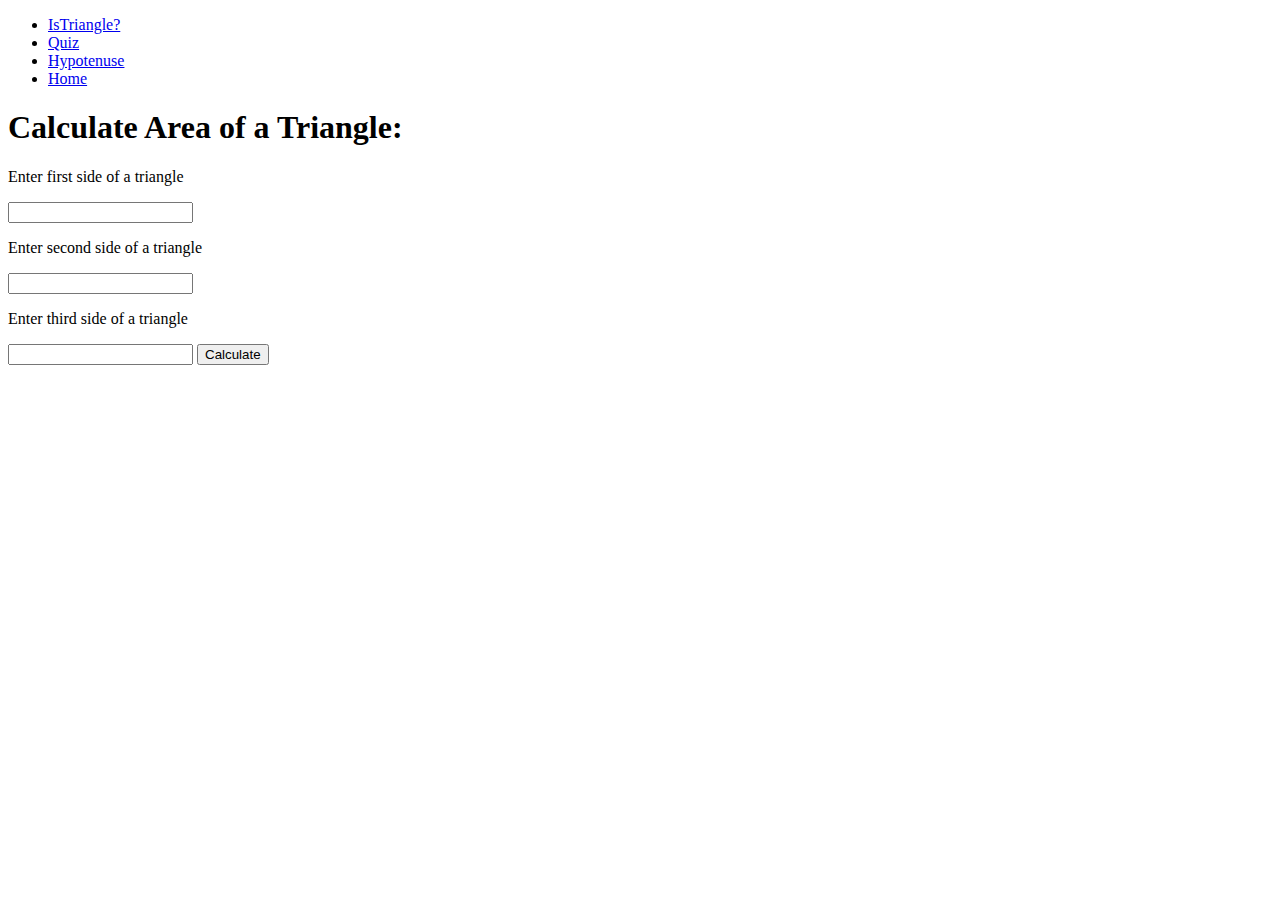
==== Webpages/Area.html @ 55a8e558 "Docs: Added Files." ====
<!DOCTYPE html>
<html lang="en">
<head>
    <meta charset="UTF-8">
    <meta http-equiv="X-UA-Compatible" content="IE=edge">
    <meta name="viewport" content="width=device-width, initial-scale=1.0">
    <title>Calculate Area of Triangle</title>
</head>
<body>

    <nav> 
        <ul class="list-non-bullet nav-pills">
            <li class="list-item-inline">
                <a class="link link-active" href="../WebPages/IsTriangle.html">IsTriangle?</a>
            </li>
        
            <li class="list-item-inline">
                <a class="link" href="../WebPages/Quiz.html">Quiz</a>
            </li>
        
            <li class="list-item-inline">
                <a class="link" href="../WebPages/Hypotenuse.html">Hypotenuse</a>
            </li>

            <li class="list-item-inline">
                <a class="link" href="/Index.html">Home</a>
            </li>
        </ul>
        </nav>

    <main class="calculate-area">
        <h1>Calculate Area of a Triangle:</h1>

        <form id="calculate-area">

        <label class="input-label" for="first-side">
            <p>Enter first side of a triangle</p>
            <input class="input-text" required type="number" id="first-side" />
        </label>
          
        <label class="input-label" for="second-side">
            <p>Enter second side of a triangle</p>
            <input class="input-text" required type="number" id="second-side" />
        </label>
          
        <label class="input-label" for="third-side">
            <p>Enter third side of a triangle</p>
            <input class="input-text" required type="number" id="third-side" />
        </label>
          
        <button class="checkButton" type="submit">Calculate</button>
        
        </form>
        <p class="output calculate-area-output" id="output"></p>
      
    </main>

    <script src="/Area.js"></script>    
</body>
</html>
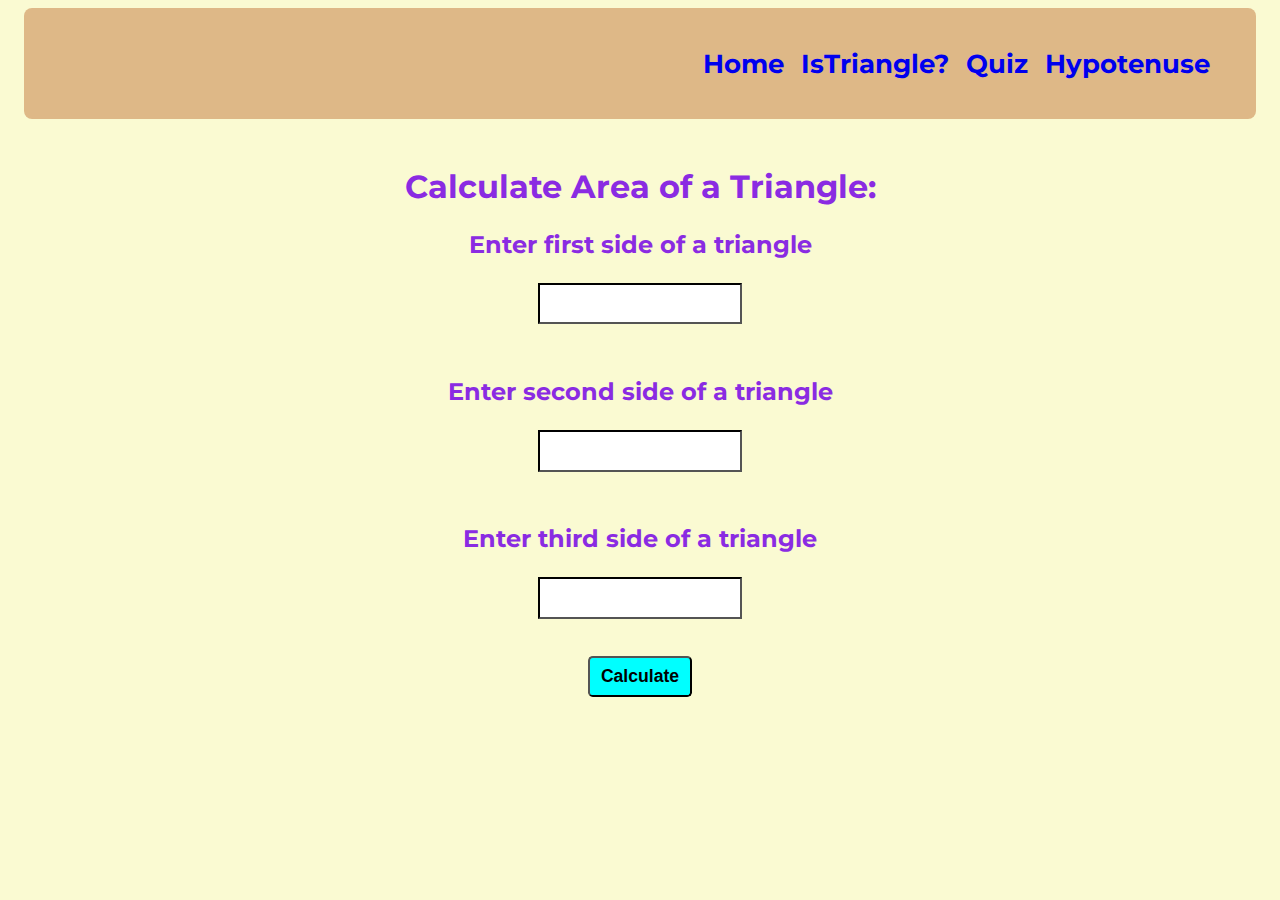
==== commit 982ff8f6: "Updated Files" ====
--- a/Webpages/Area.html
+++ b/Webpages/Area.html
@@ -5,28 +5,30 @@
     <meta http-equiv="X-UA-Compatible" content="IE=edge">
     <meta name="viewport" content="width=device-width, initial-scale=1.0">
     <title>Calculate Area of Triangle</title>
+    <link href="../Style.css" rel="stylesheet" />
+
 </head>
 <body>
 
     <nav> 
-        <ul class="list-non-bullet nav-pills">
+        <ul class=" nav-pills">
             <li class="list-item-inline">
-                <a class="link link-active" href="../WebPages/IsTriangle.html">IsTriangle?</a>
+                <a class="nav-link" href="/Index.html">Home</a>
+            </li>
+            
+            <li class="list-item-inline">
+                <a class="nav-link" href="../WebPages/IsTriangle.html">IsTriangle?</a>
             </li>
         
             <li class="list-item-inline">
-                <a class="link" href="../WebPages/Quiz.html">Quiz</a>
+                <a class="nav-link" href="../WebPages/Quiz.html">Quiz</a>
             </li>
         
             <li class="list-item-inline">
-                <a class="link" href="../WebPages/Hypotenuse.html">Hypotenuse</a>
-            </li>
-
-            <li class="list-item-inline">
-                <a class="link" href="/Index.html">Home</a>
+                <a class="nav-link" href="../WebPages/Hypotenuse.html">Hypotenuse</a>
             </li>
         </ul>
-        </nav>
+    </nav>
 
     <main class="calculate-area">
         <h1>Calculate Area of a Triangle:</h1>
--- a/Style.css
+++ b/Style.css
@@ -0,0 +1,86 @@
+@import url("https://fonts.googleapis.com/css2?family=Montserrat&family=Roboto&display=swap");
+
+body{
+    font-family: "Montserrat","Roboto";
+    background-color:lightgoldenrodyellow;
+    text-align: center;
+    color: blueviolet;
+    
+}
+
+h1{
+    margin-top: 3rem;
+    font-weight: bolder;
+}
+
+
+
+.index-button{
+    font-display: block;
+}
+
+.button-block{
+    margin: 5rem;
+}
+
+.index-button .button {
+    text-decoration: none;
+    font-size: 1.8rem;
+    background-color: red;
+    border-radius: 1rem;
+    color:white;
+    padding: 0.7rem 0.7rem;
+}
+
+.nav-pills{
+    text-align: right;
+    margin: 0.5rem 1rem;
+    padding: 2.5rem;
+    background-color: burlywood;
+    border-radius: 0.5rem;
+}
+
+.list-item-inline{
+    display: inline;
+    }
+
+.nav-link{
+    text-decoration: none;
+    font-size: 1.6rem;
+    padding: 0.8rem 0.4rem;
+    font-weight: bold;
+}
+
+.input-label {
+    display: block;
+    font-size: 1.5rem;
+    font-weight: bold;
+    margin: 0.5rem;
+}
+
+input {
+    margin-bottom: 1.8rem;
+    padding: 0.7rem;
+    border-color: black;
+}
+
+.checkButton {
+    margin:auto;
+    display: block;
+    padding: 0.5rem 0.7rem;
+    font-size: 1.1rem;
+    cursor: pointer;
+    border-radius: 0.3rem;
+    background-color: cyan;
+    font-weight: bold;
+}
+
+#output {
+    margin-top: 1rem;
+    font-size: 1.3rem;
+}
+
+.question-container {
+    font-size:large;
+    font-weight:bold;
+}